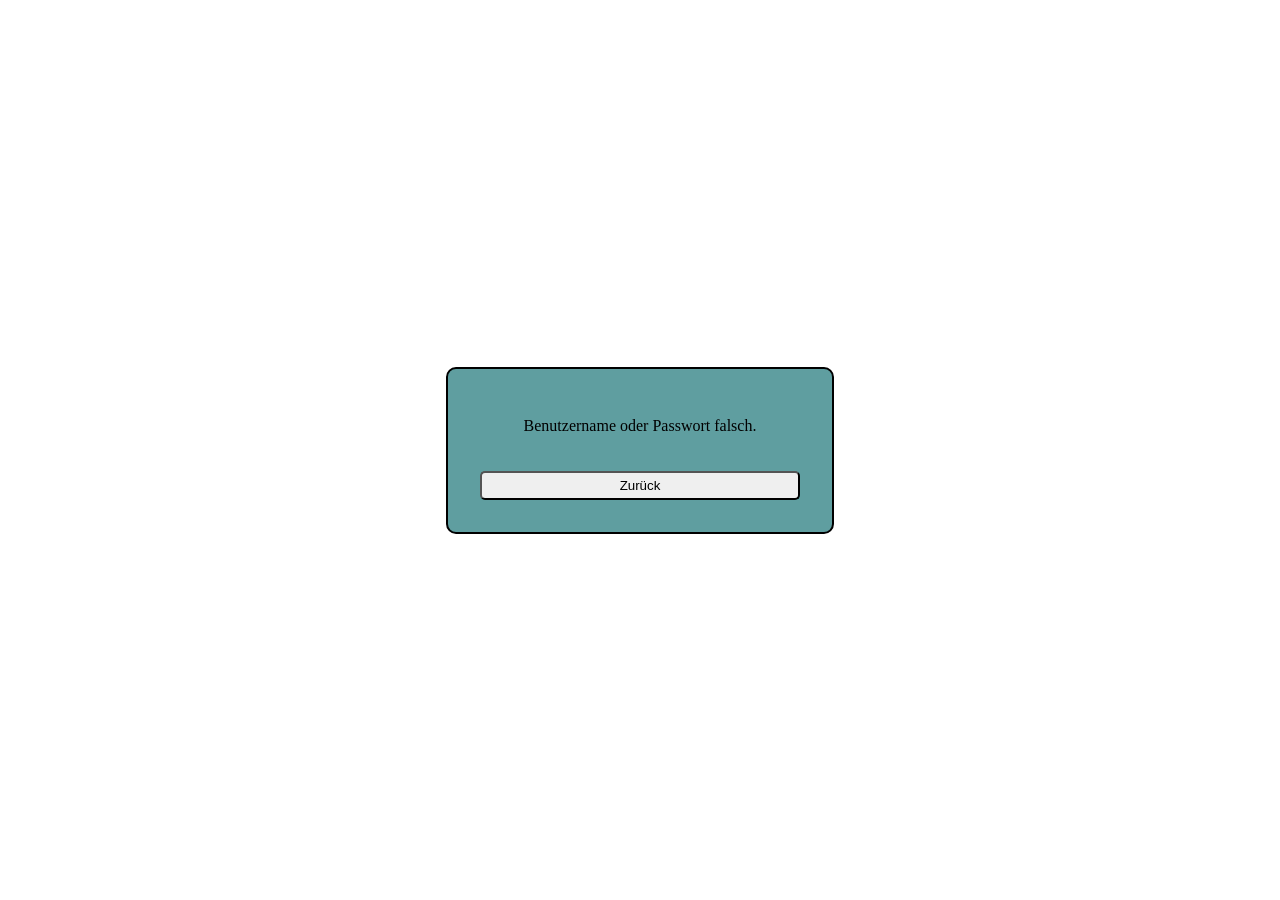
==== public/html/login_error.html @ 8247d3d9 "Add files via upload" ====
<!DOCTYPE html>
<html lang="de">
<head>
    <meta charset="UTF-8">
    <meta name="viewport" content="width=device-width, initial-scale=1.0">
    <title>Website</title>
    <link rel="stylesheet" href="../../public/css/style.css">
    <link rel="stylesheet" href="../../public/css/central.css">
</head>
<body>
    <div class="card">
        <center><p>Benutzername oder Passwort falsch.</p></center>
        <a href="../../index.html">
            <button>Zurück</button>
        </a>
    </div>
</body>
</html>
---- public/css/style.css ----
.card {
  display: flex;
  flex-direction: column;
  gap: 20px;
  padding: 32px;
  border: 2px solid black;
  border-radius: 10px;
  background: cadetblue;
  width: 320px;
}

button {
    padding: 5px;
    border-radius: 5px;
}

input {
    padding: 3px;
    border-style: inset;
    border-radius: 5px;
}

.stack {
  display: flex;
  flex-direction: column;
  gap: 10px;
}

.card button {
  width: 100%;
}
---- public/css/central.css ----
body {
  margin: 0;
  min-height: 100vh;
  display: flex;
  justify-content: center; /* horizontal */
  align-items: center;     /* vertikal */
}
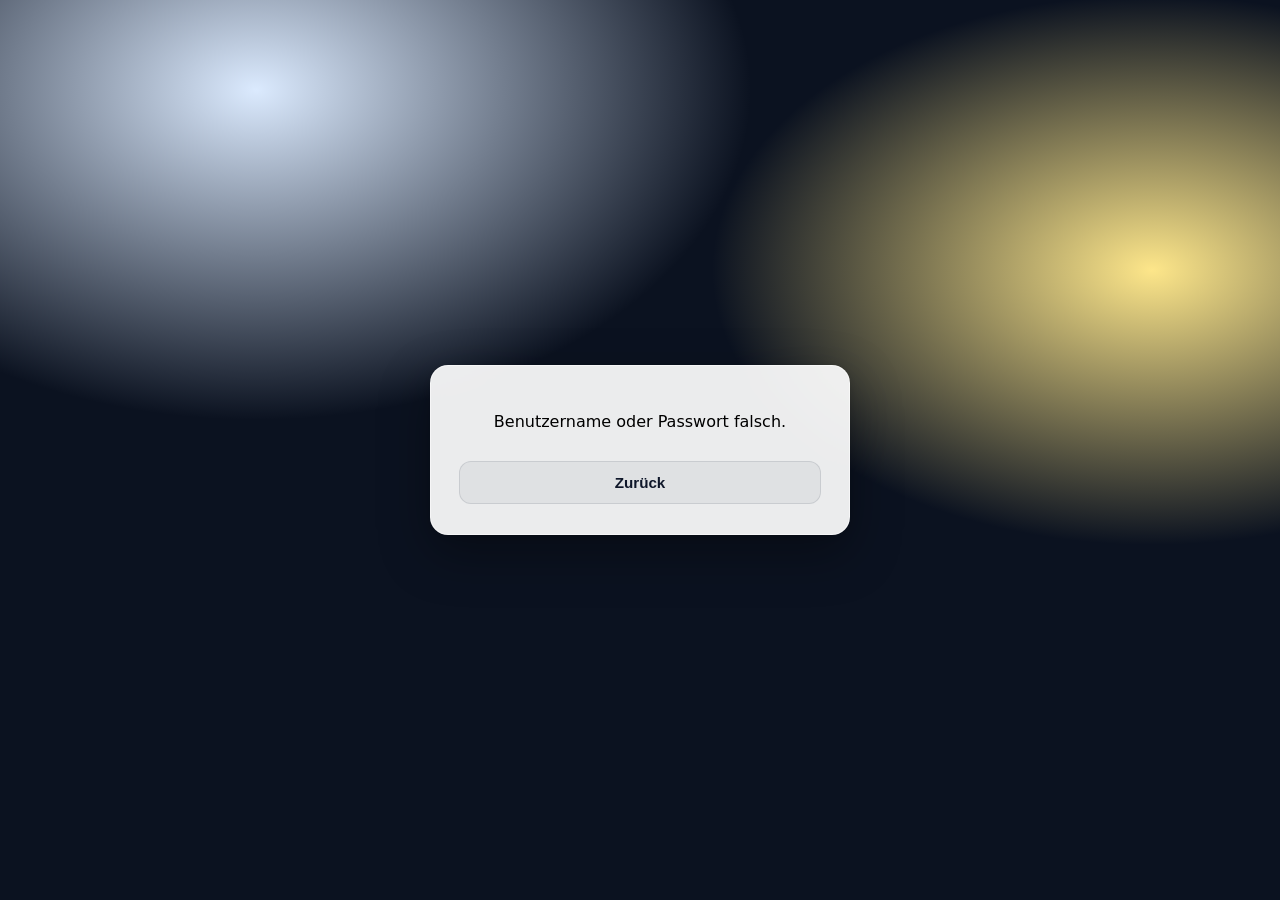
==== commit 00d823cf: "Add files via upload" ====
--- a/public/html/login_error.html
+++ b/public/html/login_error.html
@@ -4,7 +4,7 @@
     <meta charset="UTF-8">
     <meta name="viewport" content="width=device-width, initial-scale=1.0">
     <title>Website</title>
-    <link rel="stylesheet" href="../../public/css/style.css">
+    <link rel="stylesheet" href="../../public/css/login.css">
     <link rel="stylesheet" href="../../public/css/central.css">
 </head>
 <body>
--- a/public/css/login.css
+++ b/public/css/login.css
@@ -0,0 +1,131 @@
+/* Basis */
+* { box-sizing: border-box; }
+
+body{
+  min-height: 100vh;
+  margin: 0;
+  display: grid;
+  place-items: center;
+  font-family: system-ui, -apple-system, Segoe UI, Roboto, Arial, sans-serif;
+  background:
+    radial-gradient(900px 600px at 20% 10%, #dbeafe 0%, transparent 55%),
+    radial-gradient(800px 500px at 90% 30%, #fde68a 0%, transparent 55%),
+    #0b1220;
+  padding: 24px;
+}
+
+/* Card */
+.card{
+  width: min(420px, 92vw);
+  padding: 30px 28px;
+  display: flex;
+  flex-direction: column;
+  gap: 14px;
+
+  border-radius: 18px;
+  background: rgba(255,255,255,0.92);
+  backdrop-filter: blur(10px);
+  -webkit-backdrop-filter: blur(10px);
+
+  border: 1px solid rgba(255,255,255,0.55);
+  box-shadow:
+    0 18px 50px rgba(0,0,0,0.35),
+    0 2px 10px rgba(0,0,0,0.12);
+}
+
+/* Form stack */
+.stack{
+  display: flex;
+  flex-direction: column;
+  gap: 10px;
+}
+
+/* Labels */
+label{
+  font-size: 0.9rem;
+  font-weight: 650;
+  color: #0f172a;
+  margin-top: 6px;
+}
+
+/* Inputs */
+input{
+  width: 100%;
+  padding: 12px 12px;
+  border-radius: 12px;
+  border: 1px solid rgba(15,23,42,0.14);
+  background: rgba(255,255,255,0.95);
+  outline: none;
+
+  font-size: 0.95rem;
+  color: #0f172a;
+
+  transition: border-color 120ms ease, box-shadow 120ms ease, transform 120ms ease;
+}
+
+input::placeholder{
+  color: rgba(15,23,42,0.45);
+}
+
+input:focus{
+  border-color: rgba(59,130,246,0.65);
+  box-shadow: 0 0 0 4px rgba(59,130,246,0.18);
+}
+
+/* Buttons allgemein */
+button{
+  width: 100%;
+  padding: 12px 14px;
+  border-radius: 12px;
+  border: 1px solid transparent;
+  cursor: pointer;
+
+  font-weight: 700;
+  font-size: 0.95rem;
+
+  transition: transform 120ms ease, box-shadow 120ms ease, opacity 120ms ease, background 120ms ease;
+}
+
+/* Erster Button (Login) = Primary */
+form button[type="submit"]{
+  background: linear-gradient(135deg, #3b82f6, #2563eb);
+  color: #fff;
+  box-shadow: 0 10px 20px rgba(37,99,235,0.30);
+  margin-top: 6px;
+}
+
+form button[type="submit"]:hover{
+  transform: translateY(-1px);
+}
+
+form button[type="submit"]:active{
+  transform: translateY(0) scale(0.99);
+  opacity: 0.95;
+}
+
+/* Link-Buttons (Registrieren / Passwort vergessen) = Secondary / Ghost */
+a{
+  text-decoration: none;
+}
+
+a > button{
+  background: rgba(15,23,42,0.05);
+  color: #0f172a;
+  border-color: rgba(15,23,42,0.10);
+}
+
+a > button:hover{
+  transform: translateY(-1px);
+  box-shadow: 0 10px 18px rgba(15,23,42,0.12);
+}
+
+a > button:active{
+  transform: translateY(0) scale(0.99);
+  opacity: 0.95;
+}
+
+/* Optional: wenn du per Tab navigierst */
+button:focus-visible,
+input:focus-visible{
+  outline: none;
+}
